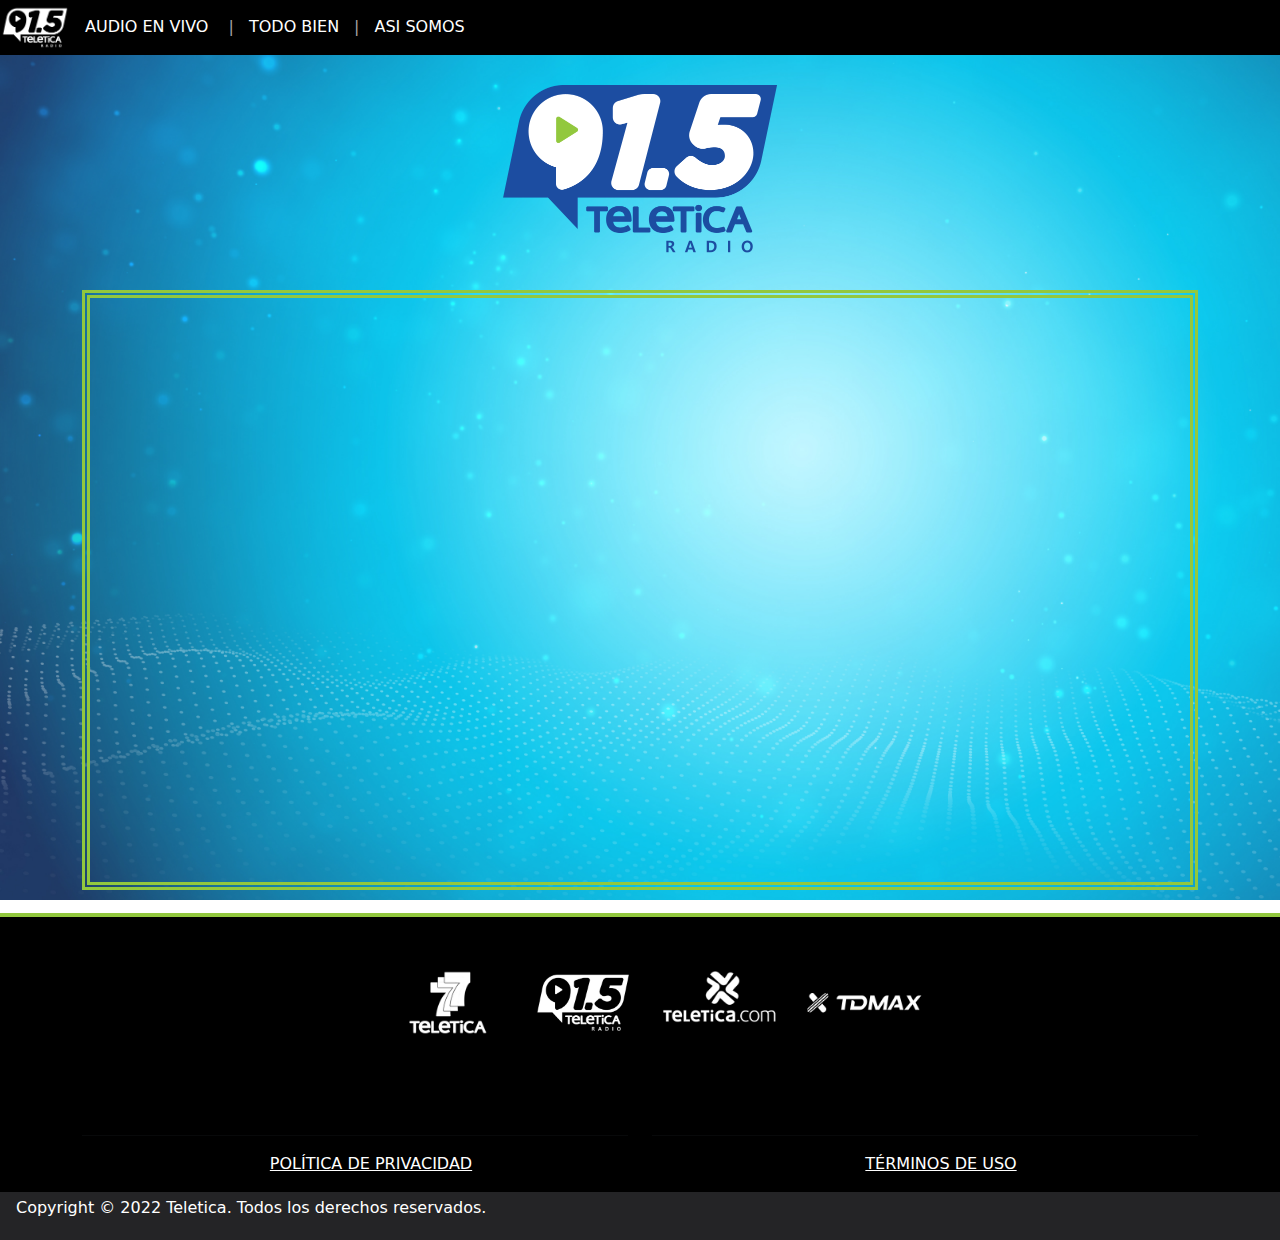
==== asisomos.html @ 2803e29e "update and add: playlist asi somos and todo bien as embed, add new stylesheet styles.css" ====
<!DOCTYPE html>
<html lang="en">

<head>
  <!-- Metadatos -->
  <meta charset="UTF-8">
  <meta http-equiv="X-UA-Compatible" content="IE=edge">
  <meta name="viewport" content="width=device-width, initial-scale=1.0, user-scalable=0">
  <meta name="description" content="Escuchá Teletica Radio. Con un simple click vas a poder escuchar de la Transmisión de audio y video en vivo directo desde la cabina de Teletica Radio.">
  <meta name="alexaVerifyID" content="AyJchcpq2Orp89EdiUw-iNiD3r8" />
  <meta property='fb:app_id' content='1685325415122425' />
  <link rel="icon" href="img/favicon2.png" type="image/x-icon">
  <title>Teletica Radio | Siempre con usted</title>
  <!-- Librerias css -->
  <link rel="stylesheet" href="css/styles.css">
  <link rel="stylesheet" href="css/loader.css">
  <link rel="stylesheet" href="css/bootstrap.min.css">
  <link rel="stylesheet" href="https://cdn.jsdelivr.net/npm/bootstrap@4.5.3/dist/css/bootstrap.min.css"
  integrity="sha384-TX8t27EcRE3e/ihU7zmQxVncDAy5uIKz4rEkgIXeMed4M0jlfIDPvg6uqKI2xXr2" crossorigin="anonymous">
  <link rel="stylesheet" href="https://use.fontawesome.com/releases/v5.15.2/css/all.css"
  integrity="sha384-vSIIfh2YWi9wW0r9iZe7RJPrKwp6bG+s9QZMoITbCckVJqGCCRhc+ccxNcdpHuYu" crossorigin="anonymous">
  <link rel="stylesheet" href="https://cdnjs.cloudflare.com/ajax/libs/animate.css/4.1.1/animate.min.css"/>
  <!-- Google tag (gtag.js) GA-4 -->
  <script async src="https://www.googletagmanager.com/gtag/js?id=G-V8G99S4M6F"></script>
  <script>
    window.dataLayer = window.dataLayer || [];
    function gtag(){dataLayer.push(arguments);}
    gtag('js', new Date());

    gtag('config', 'G-V8G99S4M6F');
  </script>
</head>

<body>
  <!-- PAGELOADER 
  <div id="page-loader">
    <div class="page-loader-inner">
        <div class="loader-logo"><img src="img/logos/Asset1.png" alt="Logo"/></div>
      <div class="loader-icon"><span class="spinner"></span><span></span></div>
    </div>
  </div>-->
  <!-- MENU -->
  <div class="nav sticky-top mb-lg-3" style="background-color: #000;">
    <div class="row">
      <div class="col-12">
        <a href="index.html" class="mr-lg-5 ml-lg-5" style="display: inline-block;"><img id="logo-radio" src="img/Logo-Blanco.png" alt="" width="70"></a><a id="cabina" href="index.html" style="display: inline-block;">AUDIO EN VIVO</a>
        <p style="display: inline-block; color: #a5a5a5">|</p><a id="cabina" href="todobien.html" style="display: inline-block;">TODO BIEN</a><p style="display: inline-block; color: #a5a5a5">|</p><a id="cabina" href="asisomos.html" style="display: inline-block;">ASI SOMOS</a>
      </div>
    </div>
  </div>
  <!-- BODY  -->
  <div class="container text-center mb-3">
    <img id="logo-teleticaradio" src="img/Logo-Color.png" width="300"><br><br>
    <div class="logo-player text-center">
      <div class="row">
        <div class="col-12 marco-radio">
          <iframe style="border-style: double;border-color: #92c83e; border-width: 8px" src="https://www.youtube.com/embed/videoseries?si=Dku9sknLvdYjrrEO&amp;list=PLQiF-LbG5TtpagVgH1tSU2pIQzyWA3wNi" title="YouTube video player" frameborder="0" allow="accelerometer; autoplay; clipboard-write; encrypted-media; gyroscope; picture-in-picture; web-share" referrerpolicy="strict-origin-when-cross-origin" allowfullscreen></iframe>
        </div>
      </div>
    </div>
  </div>
  <!-- FOOTER -->
  <footer class="footer">
    <div class="container">
      <div class="row">
        <div class="col-md-12 text-center">
          <ul id="social">
            <li><a class="teletica-logo" href="https://www.teletica.com/vivo?canal=teletica-7" target="_blank"><img id="teletica-logo" src="img/logos/Teletica.png" alt="Teletica Logo" width="120"></a></li>
            <li><a class="radio-logo" href="https://www.teleticaradio.com/" target="_blank"><img id="radio-logo" src="img/Logo-Blanco.png" alt="Teletica Logo" width="100"></a></li>
            <li><a class="com-logo" href="https://www.teletica.com/" target="_blank"><img id="com-logo" src="img/logos/logo_teletica_com.png" alt="Teletica Logo" width="120"></a></li>
            <li><a class="com-logo" href="https://www.tdmax.com/" target="_blank"><img id="com-logo" src="img/logos/TDMax.png" alt="Teletica Logo" width="120"></a></li>
          </ul>
          <ul id="social">
            <li><a class="facebook" href="https://es-la.facebook.com/TeleticaRadio/"><i class="fab fa-facebook"></i></a></li>
            <li><a class="instagram" href="https://www.instagram.com/teletica7/?hl=es"><i class="fab fa-instagram"></i></a></li>
            <li><a class="twitter" href="https://twitter.com/TeleticaRadio"><i class="fab fa-twitter"></i></a></li>
          </ul>
        </div>
      </div>
      <div class="row">
        <div class="col-md-6 text-center">
          <hr>    
          <ul>
            <li><a href="privacidad.html">POLÍTICA DE PRIVACIDAD</a></li>
          </ul>
        </div>
        <div class="col-md-6 text-center">
          <hr>    
          <ul>
            <li><a href="terminos.html">TÉRMINOS DE USO</a></li>
          </ul>
        </div>
      </div>
    </div>
  </footer>
  <div class="derechos p-1">  
    <div class="container-fluid">
      <div class="col-md-6">
        <p>Copyright © 2022 Teletica. Todos los derechos reservados. </p>
      </div>
      <div class="col-4-md-3">

      </div>
      <div class="col-md-3">

      </div>
    </div>
  </div>
  <script type="text/javascript" src="js/script.js"></script>
</body>
</html>
---- css/styles.css ----
html {
  height: 100%;
}
body{
  width: 100%;
  height: 100vh;
  background-image: url("../img/new-bg.png");
  background-repeat: no-repeat;
  background-size: cover;
}
ul{
  list-style: none;
}
#b-stop{
  display: none;
  
  transition: all 0.5s;
  -webkit-border-radius:50%;
  transform: rotate(360deg);
  -webkit-transform: rotate(360deg);
}
#reproducir img:hover{
  filter: saturate(200%);
  transition: all 0.5s;
  -webkit-border-radius:50%;
  transform: rotate(360deg);
  -webkit-transform: rotate(360deg);
  width: 28%;
}
#pausar img:hover{
  width: 28%;
}

#logo-teletica{
  padding-left: 15px;
}
#cabina{
  color: #fff;
  height: 100%;
  padding: 15px;
  text-decoration: none;
}
#cabina:hover{
  background: #1c4da1;
  -webkit-transition: background-color 0.5s linear;
  -moz-transition: background-color 0.5s linear;
  -o-transition: background-color 0.5s linear;
  transition: background-color 0.5s linear;
}

iframe{
  width: 100%;
  height: 600px;
}


/* Footer
*******************************************************************************/
.footer{
  background-color: #000;
  width: 100%;
  padding: 50px 0 0;
  margin: 0px 0 0;
  display: inline-block;
  position: relative;
  background-image: none;
}
.footer::after {
  content: "";
  position: absolute;
  top: 0;
  left: 0;
  width: 100%;
  height: 4px;
  background-color: #92c83e;
  background-size: 100%; 
}
.footer ul li a{
  color: #fff;
}
.footer ul li a:hover{
  color: #f05d21;
}
#social li{
  display: inline;
  padding-left:10px;
  padding-right:10px;
  font-size: 30px;
}
#social li a i{
  color: #5c5c5c;
  transition: all .15s ease;
}
#social li a.facebook:hover i{
  color: #3b5998;
}
#social li a.instagram:hover i{
  color: pink;
}
#social li a.twitter:hover i{
  color: #1da1f2;
}
#social li a.youtube:hover i{
  color: #de2825;
}
.derechos{
  background-color: #242426;
  color: #fff;
}

.layer-estrella2{
  display: none;
}
.layer-letras_estrellas2 {
  display: none;
}

@media (max-width: 480px){
  #logo-teleticaradio{
    width: 70%;
  }
  #pausar img{
    width: 55%;
  }
  #reproducir img{
    width: 55%;
  }
  #asset{
    display: none;
  }
  #cabina{
    color: #fff;
    padding-top: 20px;
    font-size: 12px;
  }
  #logo-generamos{
    width: 180px;
  }
  #logo-radio{
    width: 70px;
  }
  .derechos{
    font-size: 13px;
  }
  iframe{
    width: 100%;
    height: 350px;
  }
}
@media (max-width: 390px){
  #logo-teleticaradio{
    width: 70%;
  }
  #pausar img{
    width: 55%;
  }
  #reproducir img{
    width: 55%;
  }
  #asset{
    display: none;
  }
  #cabina{
    color: #fff;
    padding-top: 20px;
    font-size: 11px;
  }
  #logo-generamos{
    width: 167px;
  }
  #logo-radio{
    width: 55px;
  }
  .derechos{
    font-size: 12.5px;
  }
}
@media (max-width: 320px){
  #logo-teleticaradio{
    width: 70%;
  }
  #pausar img{
    width: 55%;
  }
  #reproducir img{
    width: 55%;
  }
  #asset{
    display: none;
  }
  #cabina{
    color: #fff;
    padding-top: 20px;
    font-size: 8.5px;
  }
  #logo-generamos{
    width: 158px;
  }
  #logo-radio{
    width: 40px;
  }
  #teletica-logo{
    width: 100px;
  }
  #com-logo{
    width: 100px;
  }
  #radio-logo{
    width: 100px;
  }
  .derechos{
    font-size: 12px;
  }
}
---- css/loader.css ----
/* THIS IS A MINIFIED VERSION FOR DOMONSTRATION PURPOSE ONLY */



#page-loader{position:fixed;width:100%;height:100%;background-image: url("../img/new-bg.png"); background-size: cover; z-index:100001}
.page-loader-inner{width:300px;height:120px;position:absolute;top:50%;margin-top:-50px;left:50%;margin-left:-150px;text-align:center}
.page-loader-inner .loader-logo img{max-height:60px;max-width:300px}
.loader-logo img{max-height:60px;max-width:300px}
.page-loader-inner .loader-icon{position:absolute;top:100px;left:50%;margin-left:-10px}
.loader-icon{position:absolute;top:100px;left:50%;margin-left:-10px}footer{background:#262626;padding:80px 0}
.loader-icon span{width:20px;height:20px;position:absolute;top:0;left:0;z-index:0;border:2px solid #d9d9d9;border-radius:50%}.loader-icon
.spinner{z-index:1;border-color:#1c4da1;border-right-color:transparent;border-top-color:transparent;border-bottom-color:transparent;-webkit-animation:spin 1s linear infinite;-moz-animation:spin 1s linear infinite;-ms-animation:spin 1s linear infinite;-o-animation:spin 1s linear infinite;animation:spin 1s linear infinite}@-webkit-keyframes spin{from{-webkit-transform:rotate(0deg);opacity:.4}50%{-webkit-transform:rotate(180deg);opacity:1}to{-webkit-transform:rotate(360deg);opacity:.4}}@-moz-keyframes spin{from{-moz-transform:rotate(0deg)}50%{-moz-transform:rotate(180deg)}to{-moz-transform:rotate(360deg)}}@-ms-keyframes spin{from{-ms-transform:rotate(0deg)}}to{-ms-transform:rotate(360deg)}@-o-keyframes spin{from{-o-transform:rotate(0deg)}50%{-o-transform:rotate(180deg)}to{-o-transform:rotate(360deg)}}@keyframes spin{from{transform:rotate(0deg)}50%{transform:rotate(180deg)}to{transform:rotate(360deg)}}.sr-animation{position:relative;opacity:0;filter:alpha(opacity=0);-ms-filter:"alpha(Opacity=0)";-webkit-transition:all .7s ease;-moz-transition:all .7s ease;-o-transition:all .7s ease;-ms-transition:all .7s ease;transition:all .7s ease}.sr-animation-fromtop{top:-50px}.sr-animation-frombottom{top:50px}.sr-animation-fromleft{left:-30px}.sr-animation-fromright{left:30px}.sr-animation-zoomin{transform:scale(0);-ms-transform:scale(0);-webkit-transform:scale(0)}.sr-animation-zoomout{transform:scale(1.5);-ms-transform:scale(1.5);-webkit-transform:scale(1.5)}.sr-animation.animated{top:0;left:0;opacity:1;filter:alpha(opacity=100);-ms-filter:"alpha(Opacity=100)";height:100%;max-height:100%;transform:scale(1);-ms-transform:scale(1);-webkit-transform:scale(1)}.sr-buttonicon .fa-play{left:4px;position:relative}.sr-buttonicon .fa-angle-up{left:2px;top:-2px;position:relative}.sr-buttonicon .fa-angle-down{left:2px;top:0;position:relative}.xone{color:#4da5f5}#facts.parallax-section{background:url(../uploads/parallax-bg1.jpg) center center repeat;background-size:cover}#testimonials.parallax-section{background:url(../uploads/parallax-bg2.jpg) center center repeat;background-size:cover}#passionate.parallax-section,#purchase.parallax-section{background:url(../uploads/parallax-bg2.jpg) center center repeat;background-size:cover}#quote.parallax-section{background:url(../uploads/parallax-bg3.jpg) center center repeat;background-size:cover}.service-dark{background:#262626}#see-portfolio{background:#4da5f5}
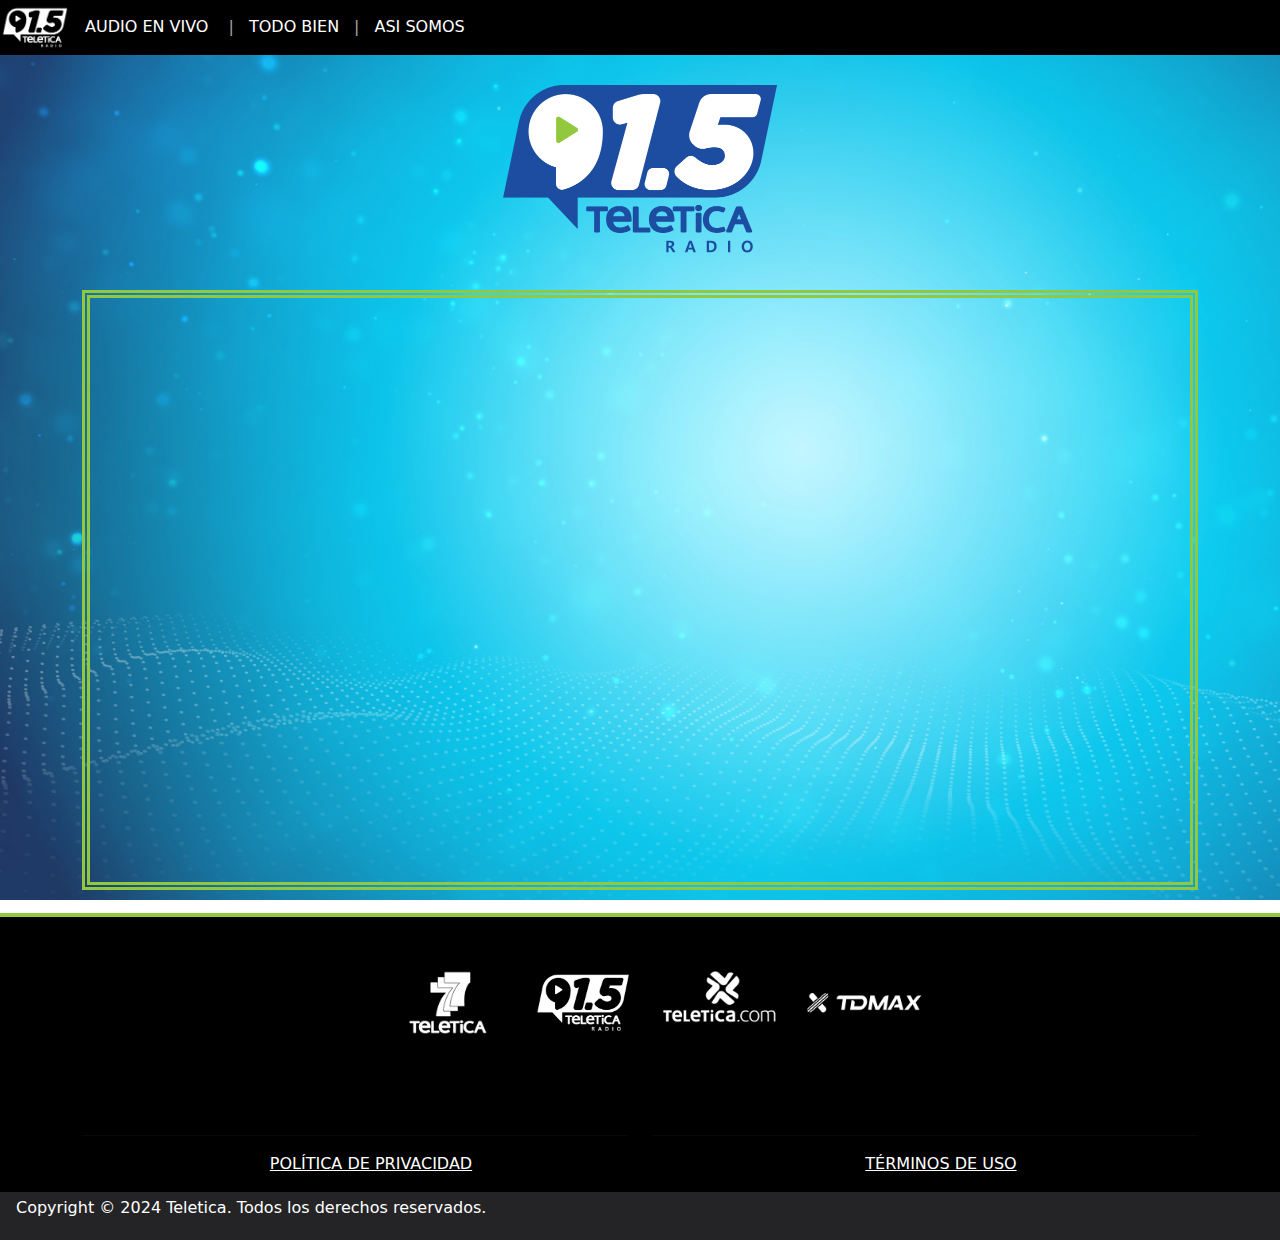
==== commit 56b22f1d: "update: year 2024 in the footer" ====
--- a/asisomos.html
+++ b/asisomos.html
@@ -96,7 +96,7 @@
   <div class="derechos p-1">  
     <div class="container-fluid">
       <div class="col-md-6">
-        <p>Copyright © 2022 Teletica. Todos los derechos reservados. </p>
+        <p>Copyright © 2024 Teletica. Todos los derechos reservados. </p>
       </div>
       <div class="col-4-md-3">
 
